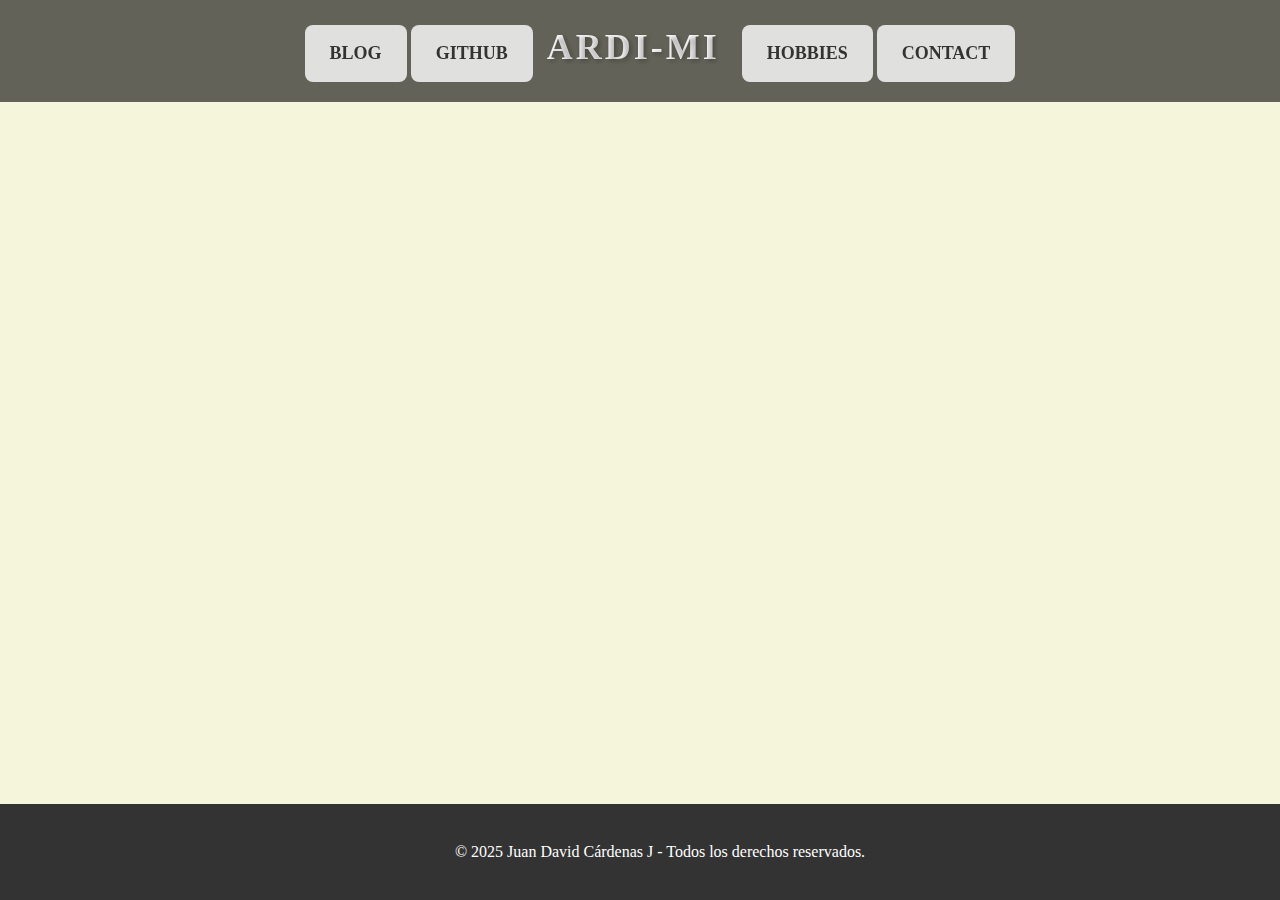
==== index.html @ 10244b4a "hs" ====
<!DOCTYPE html>
<html lang="es">
<head>
    <title>Ardi-MI</title>
    <link rel="stylesheet" href="styles.css">
    <meta name="viweport" content="width=device-width, initial-scale=1.0">
</head>
<body>
    <header>
        <div>
            <a href="Blog/index.html" class="boton">Blog</a>
            <a href="https://github.com/JuanCardenascj" class="boton">GitHub</a>
            <span class="nombre">Ardi-MI </a></span>
            <a href="Hobbies/index.html" class="boton">Hobbies</a>
            <a href="Contact/index.html" class="boton">Contact</a>
        </div>        
    </header> 
    
    <section>
    </section>

    <section>
        <h1>Bienvenid@s.Ardi-MI</h1>
        <p>
            Aqui todos son bienvenidos, disfruta - opina.
            <br>
        </p>
    </section>

</body>

<footer>
    <p>&copy; 2025 Juan David Cárdenas J - Todos los derechos reservados.</p>
</footer>
</html>
---- styles.css ----
html, body {
  margin: 0;
  padding: 0;
  width: 100%;
  height: 100%;
  box-sizing: border-box;
}

body {
    font-family: Copperplate, Papyrus, fantasy ;
    font-size: 16px;
    background-size: cover;
    background-color: beige;
    color: beige;
    line-height: 1.5;
}

  header {
    background: rgba(0, 0, 0, 0.6);
    padding: 20px;
    text-align: center;
    position: sticky;
    top: 0;
    width: 100%;
    z-index: 10;
  }

  section {
    text-align: center;
    padding: 50px;
    font-size: 50px;
    color: black;
    flex-grow: 1;

    /* Añadimos la animación al cargar la página */
    opacity: 0;  /* Inicialmente invisible */
    transform: translateY(30px);  /* Empezamos con un desplazamiento hacia abajo */
    animation: fadeInUp 1.5s forwards;  /* Usamos la animación fadeInUp */
  }

  .boton {
    display: inline-block;
    padding: 15px 25px;
    background-color: rgba(255, 255, 255, 0.8);
    color: #333;
    text-decoration: none;
    font-size: 18px;
    font-weight: bold;
    text-transform: uppercase;
    border-radius: 8px;
    transition: transform 0.3s ease, background-color 0.3s ease;
  }

  .boton:hover {
    background-color: lightblue; 
    color: white;
    transform: translateY(-5px);
  }

  .nombre {
    font-size: 36px;
    font-weight: bold;
    text-transform: uppercase;
    color: transparent;
    background: linear-gradient(white, white);
    -webkit-background-clip: text;
    background-clip: text;
    text-shadow: 2px 2px 5px rgba(0, 0, 0, 0.3);
    margin-top: 10px;
    text-align: center;
    padding: 10px;
    letter-spacing: 3px;
  }

  footer {
    background-color: #333;
    color: white;
    text-align: center;
    padding: 20px;
    position: fixed; /* Lo mantiene fijo en la parte inferior */
    width: 100%; /* Asegura que ocupe todo el ancho de la pantalla */
    bottom: 0; /* Lo coloca en la parte inferior de la pantalla */
    left: 0; /* Asegura que no se desplace hacia la derecha */
}

/* Definimos la animación de desvanecimiento y deslizamiento */
@keyframes fadeInUp {
  0% {
    opacity: 0;
    transform: translateY(30px);
  }
  100% {
    opacity: 1;
    transform: translateY(0);
  }
}

/* Media queries para mejorar la visualización en dispositivos móviles */
@media (max-width: 768px) {
  section {
    font-size: 30px; /* Reducir el tamaño de fuente en pantallas pequeñas */
    padding: 20px;   /* Reducir padding para ajustarse mejor */
  }

  .boton {
    padding: 10px 20px; /* Ajustar el tamaño de los botones */
    font-size: 16px;    /* Reducir el tamaño de la fuente */
  }

  header a {
    display: block;    /* Los enlaces se mostrarán en bloque, uno debajo del otro */
    margin: 10px 0;    /* Espaciado entre los enlaces */
  }

  .nombre {
    font-size: 28px;   /* Reducir el tamaño de la fuente */
  }
}
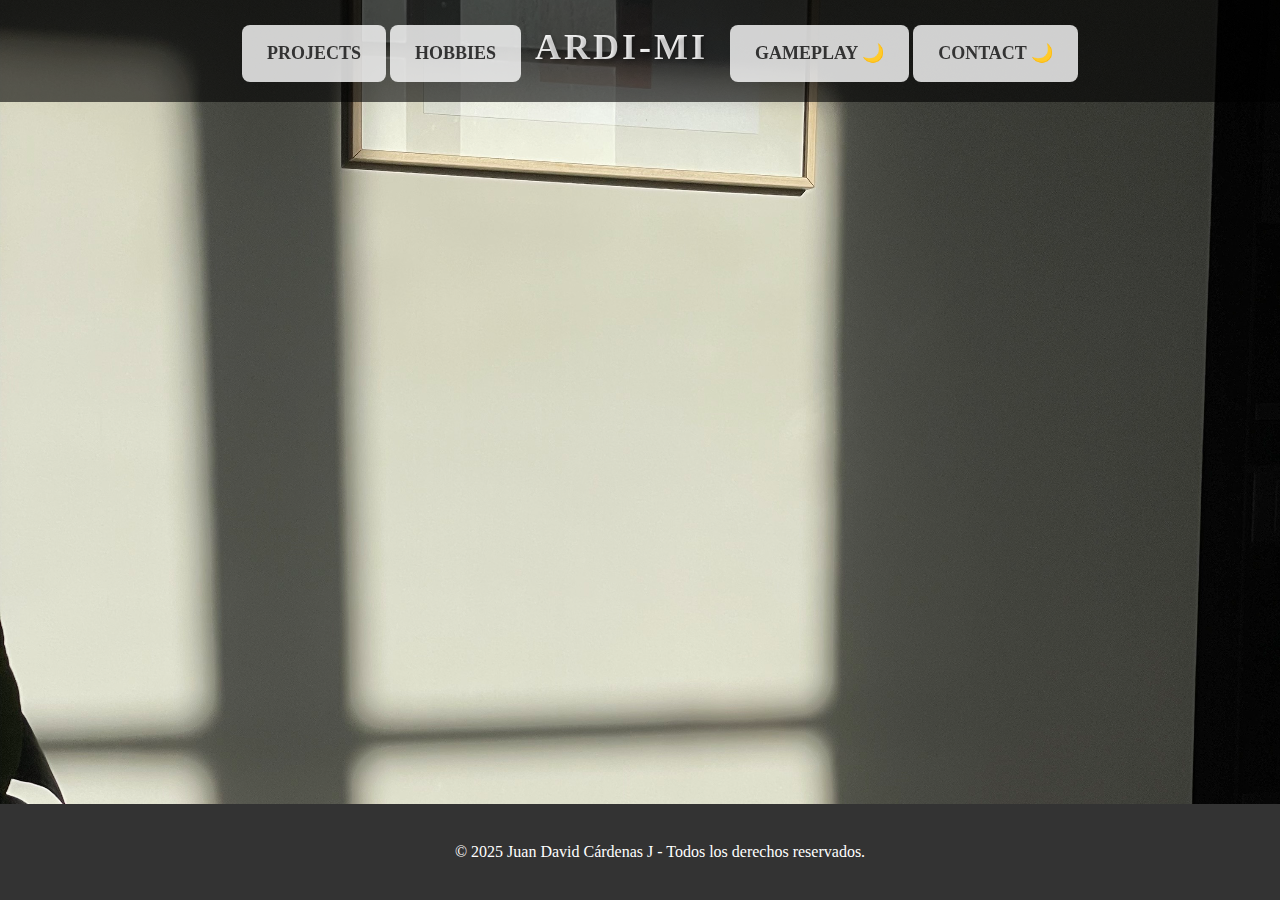
==== commit 801bde0d: "hs" ====
--- a/index.html
+++ b/index.html
@@ -8,11 +8,11 @@
 <body>
     <header>
         <div>
-            <a href="Blog/index.html" class="boton">Blog</a>
-            <a href="https://github.com/JuanCardenascj" class="boton">GitHub</a>
+            <a href="Proyectos/index.html" class="boton">Projects</a>
+            <a href="Hobbies/index.html" class="boton">Hobbies</a>
             <span class="nombre">Ardi-MI </a></span>
-            <a href="Hobbies/index.html" class="boton">Hobbies</a>
-            <a href="Contact/index.html" class="boton">Contact</a>
+            <a href="Construccion/index.html" class="boton">GamePlay 🌙</a>
+            <a href="Contact/index.html" class="boton">Contact 🌙</a>
         </div>        
     </header> 
     
--- a/styles.css
+++ b/styles.css
@@ -9,6 +9,7 @@
 body {
     font-family: Copperplate, Papyrus, fantasy ;
     font-size: 16px;
+    background-image:url(mathilde-lagarrigue-dupe.jpeg);
     background-size: cover;
     background-color: beige;
     color: beige;
